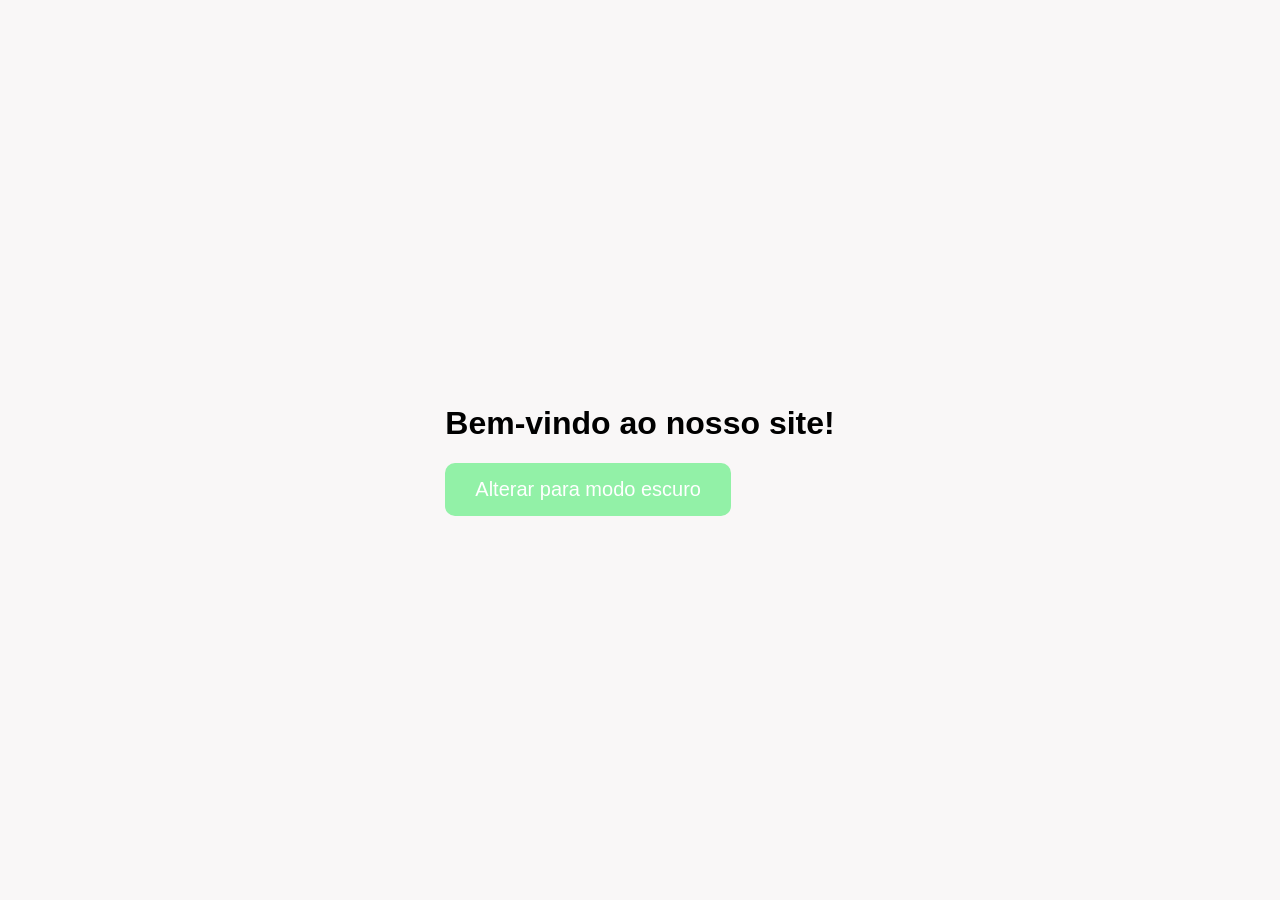
==== index.html @ 0e04ed15 "aula de manipulação de dom" ====
<!DOCTYPE html>
<html lang="pt-BR">
<head>
  <meta charset="UTF-8">
  <meta name="viewport" content="width=device-width, initial-scale=1.0">
  <title>Botão Clique em Mim</title>

  <style>
    body {
      margin: 0;
      height: 100vh;
      display: flex;
      justify-content: center;
      align-items: center;
      background: #f9f7f7;
      font-family: Arial, sans-serif;
    }

    button {
      padding: 15px 30px;
      font-size: 20px;
      border: none;
      border-radius: 10px;
      background: #92f1a7;
      color: white;
      cursor: pointer;
      transition: 0.3s;
    }

    button:hover {
      transform: scale(1.05);
      background: #33c553;
    }

    .mododarkbody {
        background: black;
        color: white;
    }

    .mododarkbutton {
        background-color: rgb(209, 111, 245);
        font-weight: bold;
    }

    .mododarkbutton:hover {
        transform: scale(1.05);
        background-color: #7e0977;
    }
  </style>
</head>
<body>
    <div class="container">
        <h1>Bem-vindo ao nosso site!</h1>
      <button onclick="handleClick()">Alterar para modo escuro</button>
    </div>

  <script>
    function handleClick() {

        const telaInicial = document.querySelector('body');
        telaInicial.classList.add('mododarkbody');

        /* const itens = ['pedra', 'papel', 'tesoura'];
        const escolha = itens[Math.floor(Math.random() * itens.length)]; */

        const titulo = document.querySelector('h1');
        titulo.classList.add('mododarkbody');

        const botao = document.querySelector('button');
        botao.classList.add('mododarkbutton'); // Adiciona a classe de destaque ao button 
        botao.textContent = 'Alterar para modo claro';

        botao.onclick = function() {

            if (telaInicial.classList.contains('mododarkbody')) {
                telaInicial.classList.remove('mododarkbody');
                titulo.classList.remove('mododarkbody');
                botao.classList.remove('mododarkbutton');
                botao.textContent = 'Alterar para modo escuro';

            } else {
                telaInicial.classList.add('mododarkbody');
                titulo.classList.add('mododarkbody');
                botao.classList.add('mododarkbutton');
                botao.textContent = 'Alterar para modo claro';
            }

        }

    }
  </script>

</body>
</html>
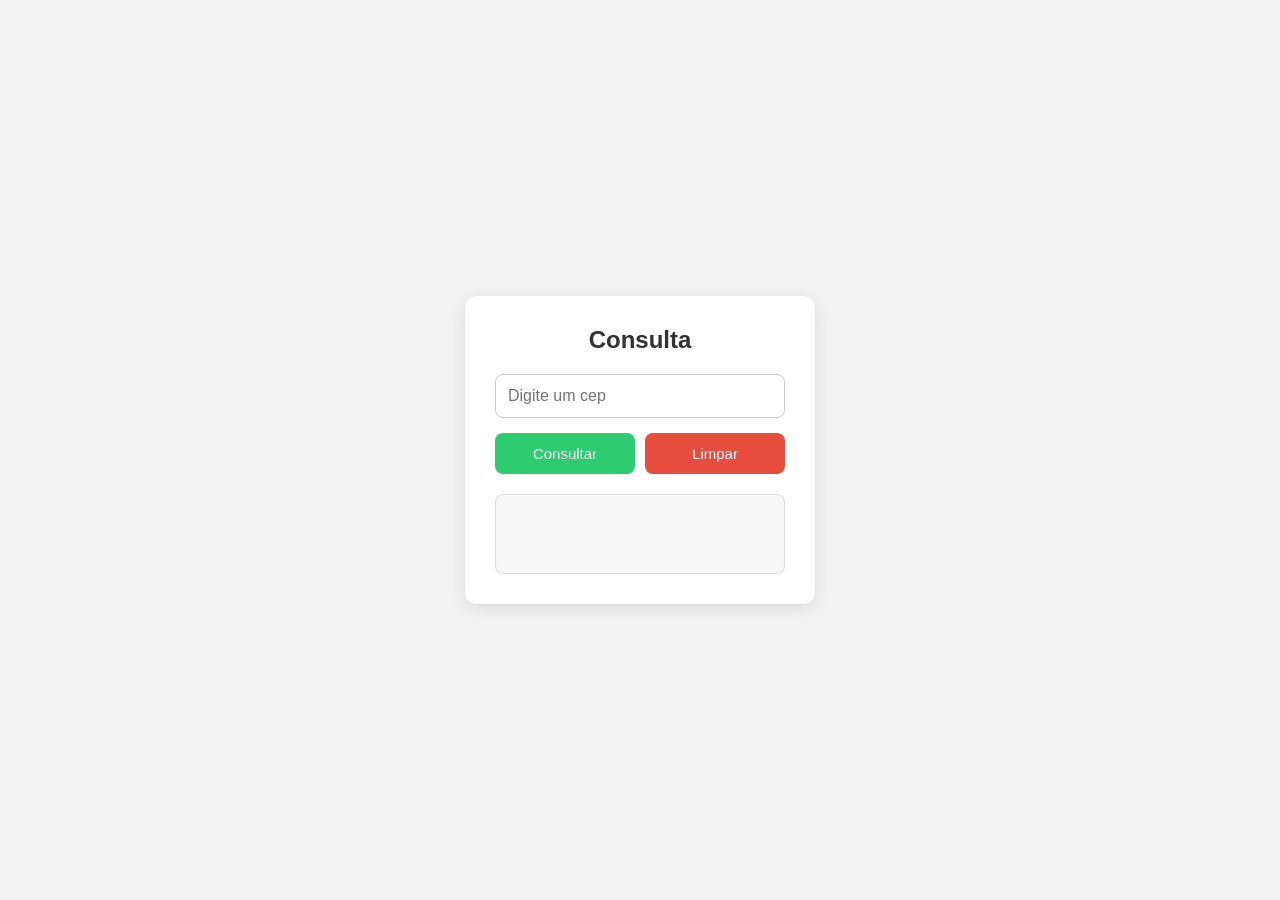
==== commit 8d8139b8: "adicionando aulas" ====
--- a/index.html
+++ b/index.html
@@ -1,94 +1,116 @@
 <!DOCTYPE html>
 <html lang="pt-BR">
+
 <head>
-  <meta charset="UTF-8">
-  <meta name="viewport" content="width=device-width, initial-scale=1.0">
-  <title>Botão Clique em Mim</title>
+    <meta charset="UTF-8">
+    <meta name="viewport" content="width=device-width, initial-scale=1.0">
+    <title>Consulta</title>
+    
+    <style>
+        * {
+            margin: 0;
+            padding: 0;
+            box-sizing: border-box;
+            font-family: Arial, sans-serif;
+        }
+        
+        body {
+            height: 100vh;
+            display: flex;
+            justify-content: center;
+            align-items: center;
+            background: #f2f2f2;
+        }
+        
+        .container {
+            background: white;
+            width: 350px;
+            padding: 30px;
+            border-radius: 12px;
+            box-shadow: 0 4px 15px rgba(0, 0, 0, 0.1);
+            text-align: center;
+        }
+        
+        h2 {
+            margin-bottom: 20px;
+            color: #333;
+        }
+        
+        input {
+            width: 100%;
+            padding: 12px;
+            font-size: 16px;
+            border: 1px solid #ccc;
+            border-radius: 8px;
+            margin-bottom: 15px;
+        }
+        
+        .botoes {
+            display: flex;
+            gap: 10px;
+            justify-content: center;
+        }
+        
+        button {
+            flex: 1;
+            padding: 12px;
+            border: none;
+            border-radius: 8px;
+            cursor: pointer;
+            font-size: 15px;
+        }
+        
+        .consultar {
+            background: #2ecc71;
+            color: white;
+        }
+        
+        .limpar {
+            background: #e74c3c;
+            color: white;
+        }
+        
+        button:hover {
+            opacity: 0.8;
+        }
+        
+        .resultado {
+            margin-top: 20px;
+            min-height: 80px;
+            padding: 15px;
+            border-radius: 8px;
+            background: #f8f8f8;
+            border: 1px solid #ddd;
+            color: #0c0c0c;
+        }
+        </style>
+</head>
 
-  <style>
-    body {
-      margin: 0;
-      height: 100vh;
-      display: flex;
-      justify-content: center;
-      align-items: center;
-      background: #f9f7f7;
-      font-family: Arial, sans-serif;
-    }
+<body>
+    
+    <div class="container">
+        
+        <h2>Consulta</h2>
+        
+        <input type="number" id="cep" placeholder="Digite um cep">
+        
+        <div class="botoes">
+            <button class="consultar" id="btnConsultar">
+                Consultar
+            </button>
+            
+            <button class="limpar" id="btnLimpar">
+                Limpar
+            </button>
+        </div>
+        
+        <div class="resultado" id="resultado"></div>
+    </div>
+    
+    
+    
+    <script src="api.js"></script>
+    
+</body>
 
-    button {
-      padding: 15px 30px;
-      font-size: 20px;
-      border: none;
-      border-radius: 10px;
-      background: #92f1a7;
-      color: white;
-      cursor: pointer;
-      transition: 0.3s;
-    }
-
-    button:hover {
-      transform: scale(1.05);
-      background: #33c553;
-    }
-
-    .mododarkbody {
-        background: black;
-        color: white;
-    }
-
-    .mododarkbutton {
-        background-color: rgb(209, 111, 245);
-        font-weight: bold;
-    }
-
-    .mododarkbutton:hover {
-        transform: scale(1.05);
-        background-color: #7e0977;
-    }
-  </style>
-</head>
-<body>
-    <div class="container">
-        <h1>Bem-vindo ao nosso site!</h1>
-      <button onclick="handleClick()">Alterar para modo escuro</button>
-    </div>
-
-  <script>
-    function handleClick() {
-
-        const telaInicial = document.querySelector('body');
-        telaInicial.classList.add('mododarkbody');
-
-        /* const itens = ['pedra', 'papel', 'tesoura'];
-        const escolha = itens[Math.floor(Math.random() * itens.length)]; */
-
-        const titulo = document.querySelector('h1');
-        titulo.classList.add('mododarkbody');
-
-        const botao = document.querySelector('button');
-        botao.classList.add('mododarkbutton'); // Adiciona a classe de destaque ao button 
-        botao.textContent = 'Alterar para modo claro';
-
-        botao.onclick = function() {
-
-            if (telaInicial.classList.contains('mododarkbody')) {
-                telaInicial.classList.remove('mododarkbody');
-                titulo.classList.remove('mododarkbody');
-                botao.classList.remove('mododarkbutton');
-                botao.textContent = 'Alterar para modo escuro';
-
-            } else {
-                telaInicial.classList.add('mododarkbody');
-                titulo.classList.add('mododarkbody');
-                botao.classList.add('mododarkbutton');
-                botao.textContent = 'Alterar para modo claro';
-            }
-
-        }
-
-    }
-  </script>
-
-</body>
 </html>
